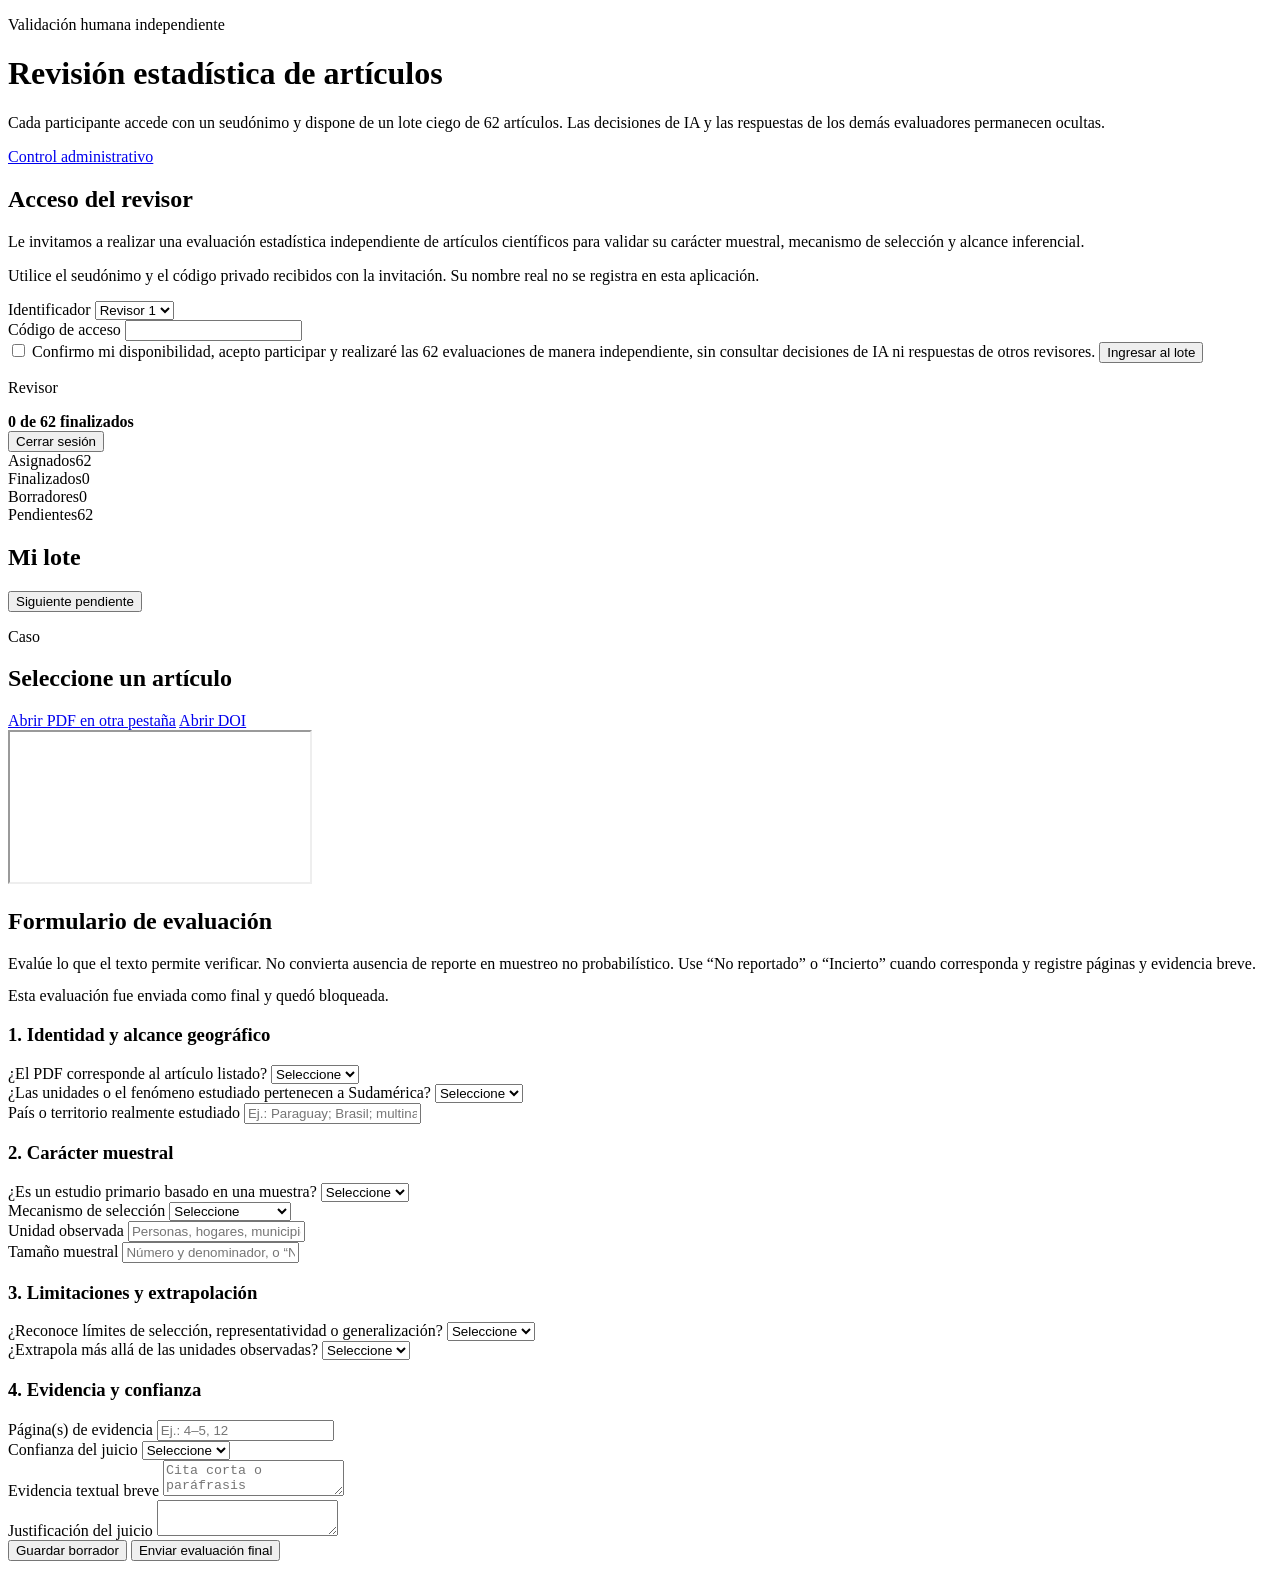
==== apps_script_5x62/Index.html @ a0955115 "feat: add five-reviewer validation workflow" ====
<!doctype html>
<html lang="es">
<head>
  <base target="_top">
  <meta charset="utf-8">
  <meta name="viewport" content="width=device-width, initial-scale=1">
  <?!= include('styles'); ?>
</head>
<body>
  <main class="shell">
    <header class="card hero">
      <div class="hero-row">
        <div>
          <p class="eyebrow">Validación humana independiente</p>
          <h1>Revisión estadística de artículos</h1>
          <p>Cada participante accede con un seudónimo y dispone de un lote ciego de 62 artículos. Las decisiones de IA y las respuestas de los demás evaluadores permanecen ocultas.</p>
        </div>
        <a class="btn btn-secondary" href="<?= appUrl ?>?view=admin" target="_blank" rel="noopener">Control administrativo</a>
      </div>
    </header>

    <section id="login-panel" class="card login" aria-labelledby="login-title">
      <h2 id="login-title">Acceso del revisor</h2>
      <p>Le invitamos a realizar una evaluación estadística independiente de artículos científicos para validar su carácter muestral, mecanismo de selección y alcance inferencial.</p>
      <p class="muted">Utilice el seudónimo y el código privado recibidos con la invitación. Su nombre real no se registra en esta aplicación.</p>
      <form id="login-form" class="stack">
        <div class="field">
          <label for="reviewer-id">Identificador</label>
          <select id="reviewer-id" required>
            <option value="REVISOR-1">Revisor 1</option>
            <option value="REVISOR-2">Revisor 2</option>
            <option value="REVISOR-3">Revisor 3</option>
            <option value="REVISOR-4">Revisor 4</option>
            <option value="REVISOR-5">Revisor 5</option>
          </select>
        </div>
        <div class="field">
          <label for="access-code">Código de acceso</label>
          <input id="access-code" type="password" autocomplete="current-password" required>
        </div>
        <label class="consent" for="accept-participation">
          <input id="accept-participation" type="checkbox" required>
          <span>Confirmo mi disponibilidad, acepto participar y realizaré las 62 evaluaciones de manera independiente, sin consultar decisiones de IA ni respuestas de otros revisores.</span>
        </label>
        <button class="btn" type="submit">Ingresar al lote</button>
        <div id="login-status" class="status" role="status" aria-live="polite"></div>
      </form>
    </section>

    <section id="review-app" class="hidden">
      <div class="card hero" style="margin-top:16px">
        <div class="progress-head">
          <div>
            <p class="eyebrow" id="active-reviewer">Revisor</p>
            <strong id="progress-label">0 de 62 finalizados</strong>
          </div>
          <button id="logout" class="btn btn-secondary" type="button">Cerrar sesión</button>
        </div>
        <div class="progress-track" aria-hidden="true"><div id="progress-bar" class="progress-bar" style="width:0"></div></div>
        <div class="summary-grid">
          <div class="metric"><span class="metric-label">Asignados</span><span id="metric-total" class="metric-value">62</span></div>
          <div class="metric"><span class="metric-label">Finalizados</span><span id="metric-final" class="metric-value">0</span></div>
          <div class="metric"><span class="metric-label">Borradores</span><span id="metric-draft" class="metric-value">0</span></div>
          <div class="metric"><span class="metric-label">Pendientes</span><span id="metric-pending" class="metric-value">62</span></div>
        </div>
      </div>

      <div class="workspace">
        <aside class="card sidebar">
          <div class="section-head">
            <h2>Mi lote</h2>
            <button id="next-pending" class="btn btn-secondary" type="button">Siguiente pendiente</button>
          </div>
          <div id="queue" class="queue" aria-label="Artículos asignados"></div>
        </aside>

        <div class="main">
          <section class="card case-head">
            <p class="eyebrow" id="case-code">Caso</p>
            <h2 id="case-title">Seleccione un artículo</h2>
            <p id="case-meta" class="case-meta"></p>
            <div class="actions" style="justify-content:flex-start;margin-top:12px">
              <a id="open-pdf" class="btn btn-secondary" href="#" target="_blank" rel="noopener">Abrir PDF en otra pestaña</a>
              <a id="open-doi" class="btn btn-secondary hidden" href="#" target="_blank" rel="noopener">Abrir DOI</a>
            </div>
          </section>

          <section class="card viewer" aria-label="Visor PDF">
            <iframe id="pdf-frame" title="Artículo PDF"></iframe>
          </section>

          <section class="card form-card">
            <h2>Formulario de evaluación</h2>
            <div class="protocol">
              Evalúe lo que el texto permite verificar. No convierta ausencia de reporte en muestreo no probabilístico. Use “No reportado” o “Incierto” cuando corresponda y registre páginas y evidencia breve.
            </div>
            <div id="locked-note" class="lock-note hidden" style="margin-top:14px">Esta evaluación fue enviada como final y quedó bloqueada.</div>
            <form id="evaluation-form">
              <section class="form-section">
                <h3>1. Identidad y alcance geográfico</h3>
                <div class="form-grid">
                  <div class="field">
                    <label class="required" for="identidad_pdf">¿El PDF corresponde al artículo listado?</label>
                    <select id="identidad_pdf" name="identidad_pdf"><option value="">Seleccione</option><option value="SI">Sí</option><option value="NO">No</option><option value="INCIERTO">Incierto</option></select>
                  </div>
                  <div class="field">
                    <label class="required" for="estudio_sudamericano">¿Las unidades o el fenómeno estudiado pertenecen a Sudamérica?</label>
                    <select id="estudio_sudamericano" name="estudio_sudamericano"><option value="">Seleccione</option><option value="SI">Sí</option><option value="NO">No</option><option value="INCIERTO">Incierto</option></select>
                  </div>
                  <div class="field full">
                    <label for="pais_territorio">País o territorio realmente estudiado</label>
                    <input id="pais_territorio" name="pais_territorio" maxlength="250" placeholder="Ej.: Paraguay; Brasil; multinacional; no identificable">
                  </div>
                </div>
              </section>

              <section class="form-section">
                <h3>2. Carácter muestral</h3>
                <div class="form-grid">
                  <div class="field">
                    <label class="required" for="estudio_muestral">¿Es un estudio primario basado en una muestra?</label>
                    <select id="estudio_muestral" name="estudio_muestral"><option value="">Seleccione</option><option value="SI">Sí</option><option value="NO">No</option><option value="INCIERTO">Incierto</option></select>
                  </div>
                  <div class="field">
                    <label class="required" for="mecanismo_seleccion">Mecanismo de selección</label>
                    <select id="mecanismo_seleccion" name="mecanismo_seleccion"><option value="">Seleccione</option><option value="PROBABILISTICO">Probabilístico</option><option value="NO_PROBABILISTICO">No probabilístico</option><option value="CENSO">Censo</option><option value="NO_REPORTADO">No reportado</option><option value="NO_APLICA">No aplica</option><option value="INCIERTO">Incierto</option></select>
                  </div>
                  <div class="field">
                    <label for="unidad_observada">Unidad observada</label>
                    <input id="unidad_observada" name="unidad_observada" maxlength="500" placeholder="Personas, hogares, municipios, registros, especímenes…">
                  </div>
                  <div class="field">
                    <label for="tamano_muestral">Tamaño muestral</label>
                    <input id="tamano_muestral" name="tamano_muestral" maxlength="250" placeholder="Número y denominador, o “No reportado”">
                  </div>
                </div>
              </section>

              <section class="form-section">
                <h3>3. Limitaciones y extrapolación</h3>
                <div class="form-grid">
                  <div class="field">
                    <label class="required" for="reconoce_limitaciones">¿Reconoce límites de selección, representatividad o generalización?</label>
                    <select id="reconoce_limitaciones" name="reconoce_limitaciones"><option value="">Seleccione</option><option value="SI">Sí</option><option value="NO">No</option><option value="INCIERTO">Incierto</option><option value="NO_APLICA">No aplica</option></select>
                  </div>
                  <div class="field">
                    <label class="required" for="extrapola">¿Extrapola más allá de las unidades observadas?</label>
                    <select id="extrapola" name="extrapola"><option value="">Seleccione</option><option value="SI">Sí</option><option value="NO">No</option><option value="INCIERTO">Incierto</option><option value="NO_APLICA">No aplica</option></select>
                  </div>
                </div>
              </section>

              <section class="form-section">
                <h3>4. Evidencia y confianza</h3>
                <div class="form-grid">
                  <div class="field">
                    <label class="required" for="paginas_evidencia">Página(s) de evidencia</label>
                    <input id="paginas_evidencia" name="paginas_evidencia" maxlength="250" placeholder="Ej.: 4–5, 12">
                  </div>
                  <div class="field">
                    <label class="required" for="confianza">Confianza del juicio</label>
                    <select id="confianza" name="confianza"><option value="">Seleccione</option><option value="ALTA">Alta</option><option value="MEDIA">Media</option><option value="BAJA">Baja</option></select>
                  </div>
                  <div class="field full">
                    <label class="required" for="evidencia_breve">Evidencia textual breve</label>
                    <textarea id="evidencia_breve" name="evidencia_breve" maxlength="2000" placeholder="Cita corta o paráfrasis verificable"></textarea>
                  </div>
                  <div class="field full">
                    <label class="required" for="justificacion">Justificación del juicio</label>
                    <textarea id="justificacion" name="justificacion" class="long" maxlength="3000"></textarea>
                  </div>
                </div>
              </section>

              <div class="actions" style="justify-content:flex-start">
                <button id="save-draft" class="btn btn-secondary" type="button">Guardar borrador</button>
                <button id="submit-final" class="btn" type="button">Enviar evaluación final</button>
              </div>
              <div id="save-status" class="status" role="status" aria-live="polite"></div>
            </form>
          </section>
        </div>
      </div>
    </section>
  </main>

  <script>
    const APP_URL = <?!= JSON.stringify(appUrl) ?>;
    const FORM_FIELDS = [
      'identidad_pdf', 'estudio_sudamericano', 'pais_territorio',
      'estudio_muestral', 'unidad_observada', 'tamano_muestral',
      'mecanismo_seleccion', 'reconoce_limitaciones', 'extrapola',
      'paginas_evidencia', 'evidencia_breve', 'justificacion', 'confianza'
    ];
    const state = { reviewerId: '', accessCode: '', data: null, currentId: '' };

    function callServer(name, ...args) {
      return new Promise((resolve, reject) => {
        google.script.run
          .withSuccessHandler(resolve)
          .withFailureHandler(error => reject(new Error(error && error.message ? error.message : String(error))))
          [name](...args);
      });
    }

    function setStatus(id, message, tone = '') {
      const node = document.getElementById(id);
      node.textContent = message || '';
      node.className = `status ${tone}`.trim();
    }

    function currentItem() {
      return state.data?.items.find(item => item.assignment_id === state.currentId) || null;
    }

    function evaluationStatus(item) {
      if (!item.evaluation) return 'pending';
      return item.evaluation.estado === 'FINAL' ? 'final' : 'draft';
    }

    function renderSummary() {
      const total = state.data.total;
      const finalCount = state.data.finalizados;
      const draftCount = state.data.borradores;
      document.getElementById('active-reviewer').textContent = state.data.reviewer_label;
      document.getElementById('progress-label').textContent = `${finalCount} de ${total} finalizados`;
      document.getElementById('progress-bar').style.width = `${total ? finalCount / total * 100 : 0}%`;
      document.getElementById('metric-total').textContent = total;
      document.getElementById('metric-final').textContent = finalCount;
      document.getElementById('metric-draft').textContent = draftCount;
      document.getElementById('metric-pending').textContent = total - finalCount - draftCount;
    }

    function renderQueue() {
      const target = document.getElementById('queue');
      target.replaceChildren();
      state.data.items.forEach(item => {
        const status = evaluationStatus(item);
        const button = document.createElement('button');
        button.type = 'button';
        button.className = `queue-item ${status} ${item.assignment_id === state.currentId ? 'active' : ''}`;
        const badge = document.createElement('span');
        badge.className = `badge ${status}`;
        badge.textContent = status === 'final' ? 'Final' : status === 'draft' ? 'Borrador' : 'Pendiente';
        const label = document.createElement('strong');
        label.textContent = `${String(item.review_order).padStart(2, '0')} · ${item.case_code}`;
        const title = document.createElement('div');
        title.className = 'queue-title';
        title.textContent = item.titulo;
        const meta = document.createElement('div');
        meta.className = 'queue-meta';
        meta.textContent = `${item.anio || 's/f'} · ${item.macroarea}`;
        button.append(label, document.createTextNode(' '), badge, title, meta);
        button.addEventListener('click', () => selectItem(item.assignment_id));
        target.appendChild(button);
      });
    }

    function hydrateForm(item) {
      const evaluation = item.evaluation || {};
      FORM_FIELDS.forEach(field => {
        document.getElementById(field).value = evaluation[field] || '';
      });
      const locked = evaluation.estado === 'FINAL';
      document.getElementById('locked-note').classList.toggle('hidden', !locked);
      document.querySelectorAll('#evaluation-form input, #evaluation-form select, #evaluation-form textarea, #evaluation-form button')
        .forEach(control => { control.disabled = locked; });
      setStatus('save-status', locked ? 'Evaluación final registrada.' : '', locked ? 'success' : '');
    }

    function renderCase() {
      const item = currentItem();
      if (!item) return;
      document.getElementById('case-code').textContent = `${String(item.review_order).padStart(2, '0')} · ${item.case_code}`;
      document.getElementById('case-title').textContent = item.titulo;
      document.getElementById('case-meta').textContent = [item.revista, item.anio, item.macroarea].filter(Boolean).join(' · ');
      document.getElementById('pdf-frame').src = item.pdf_preview_url;
      document.getElementById('open-pdf').href = item.pdf_preview_url.replace('/preview', '/view');
      const doi = document.getElementById('open-doi');
      doi.classList.toggle('hidden', !item.doi);
      doi.href = item.doi || '#';
      hydrateForm(item);
    }

    function selectItem(assignmentId) {
      state.currentId = assignmentId;
      renderQueue();
      renderCase();
      window.scrollTo({ top: document.getElementById('review-app').offsetTop, behavior: 'smooth' });
    }

    function chooseInitialItem(preferredId = '') {
      const preferred = state.data.items.find(item => item.assignment_id === preferredId);
      const pending = state.data.items.find(item => evaluationStatus(item) !== 'final');
      state.currentId = (preferred || pending || state.data.items[0]).assignment_id;
    }

    async function refresh(preferredId = state.currentId) {
      state.data = await callServer('getReviewerState', state.reviewerId, state.accessCode);
      if (state.data.total !== 62) throw new Error(`Lote incompleto: ${state.data.total}/62`);
      chooseInitialItem(preferredId);
      renderSummary();
      renderQueue();
      renderCase();
    }

    function collectPayload(status) {
      const item = currentItem();
      const payload = { assignment_id: item.assignment_id, case_code: item.case_code, estado: status };
      FORM_FIELDS.forEach(field => { payload[field] = document.getElementById(field).value.trim(); });
      return payload;
    }

    async function save(status) {
      const button = status === 'FINAL' ? document.getElementById('submit-final') : document.getElementById('save-draft');
      if (status === 'FINAL' && !window.confirm('La evaluación final quedará bloqueada. ¿Desea enviarla?')) return;
      button.disabled = true;
      setStatus('save-status', status === 'FINAL' ? 'Enviando evaluación final…' : 'Guardando borrador…');
      try {
        const current = state.currentId;
        await callServer('saveEvaluation', state.reviewerId, state.accessCode, collectPayload(status));
        await refresh(current);
        setStatus('save-status', status === 'FINAL' ? 'Evaluación final registrada.' : 'Borrador guardado.', 'success');
        if (status === 'FINAL') {
          const next = state.data.items.find(item => evaluationStatus(item) !== 'final');
          if (next) selectItem(next.assignment_id);
        }
      } catch (error) {
        setStatus('save-status', error.message, 'error');
      } finally {
        if (evaluationStatus(currentItem()) !== 'final') button.disabled = false;
      }
    }

    document.getElementById('login-form').addEventListener('submit', async event => {
      event.preventDefault();
      const reviewerId = document.getElementById('reviewer-id').value;
      const accessCode = document.getElementById('access-code').value.trim();
      setStatus('login-status', 'Verificando acceso…');
      try {
        state.reviewerId = reviewerId;
        state.accessCode = accessCode;
        const accepted = document.getElementById('accept-participation').checked;
        state.data = await callServer('startParticipation', reviewerId, accessCode, accepted);
        if (state.data.total !== 62) throw new Error(`Lote incompleto: ${state.data.total}/62`);
        chooseInitialItem();
        renderSummary();
        renderQueue();
        renderCase();
        localStorage.setItem('r5x62_reviewer_id', reviewerId);
        document.getElementById('login-panel').classList.add('hidden');
        document.getElementById('review-app').classList.remove('hidden');
      } catch (error) {
        state.accessCode = '';
        setStatus('login-status', error.message, 'error');
      }
    });

    document.getElementById('save-draft').addEventListener('click', () => save('BORRADOR'));
    document.getElementById('submit-final').addEventListener('click', () => save('FINAL'));
    document.getElementById('next-pending').addEventListener('click', () => {
      const next = state.data.items.find(item => evaluationStatus(item) !== 'final');
      if (next) selectItem(next.assignment_id);
    });
    document.getElementById('logout').addEventListener('click', () => {
      state.accessCode = '';
      state.data = null;
      document.getElementById('access-code').value = '';
      document.getElementById('review-app').classList.add('hidden');
      document.getElementById('login-panel').classList.remove('hidden');
    });

    const queryReviewer = new URLSearchParams(location.search).get('reviewer');
    const remembered = localStorage.getItem('r5x62_reviewer_id');
    const validReviewers = ['REVISOR-1', 'REVISOR-2', 'REVISOR-3', 'REVISOR-4', 'REVISOR-5'];
    if (validReviewers.includes(queryReviewer)) document.getElementById('reviewer-id').value = queryReviewer;
    else if (validReviewers.includes(remembered)) document.getElementById('reviewer-id').value = remembered;
  </script>
</body>
</html>
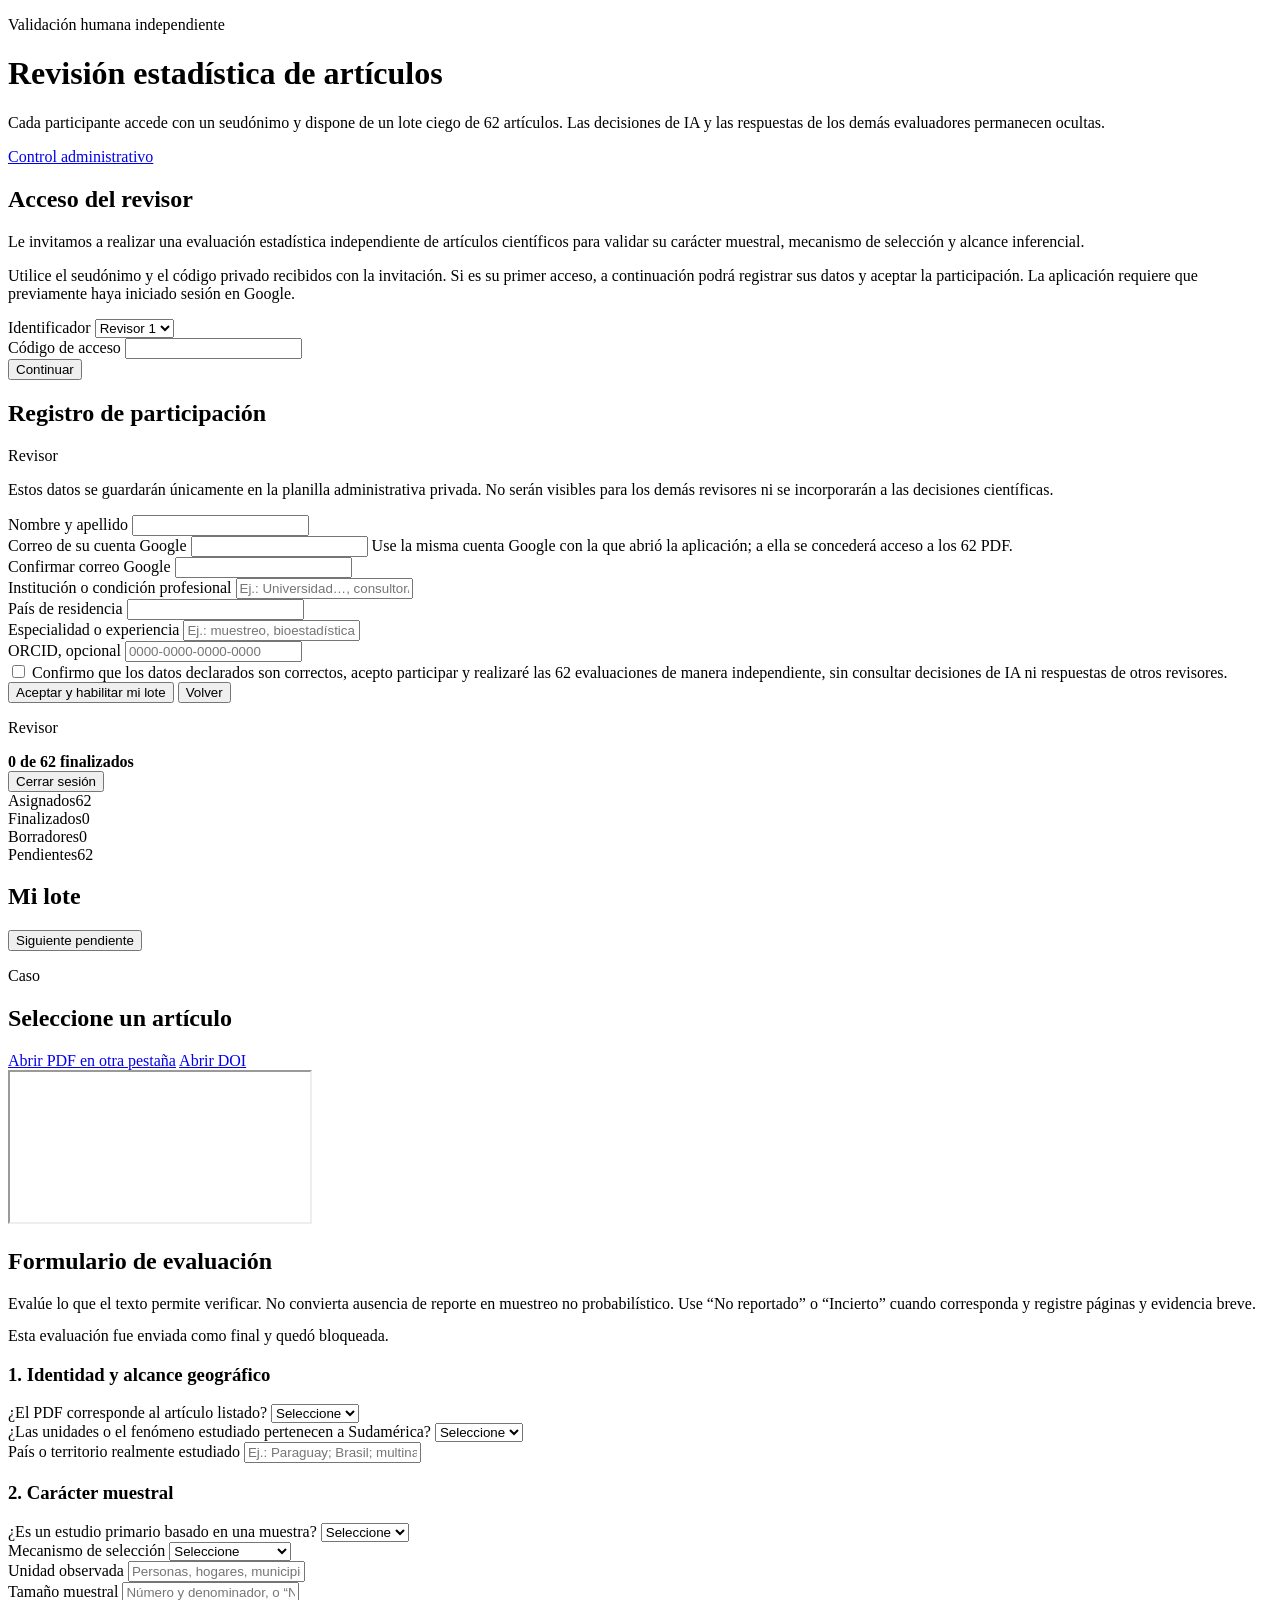
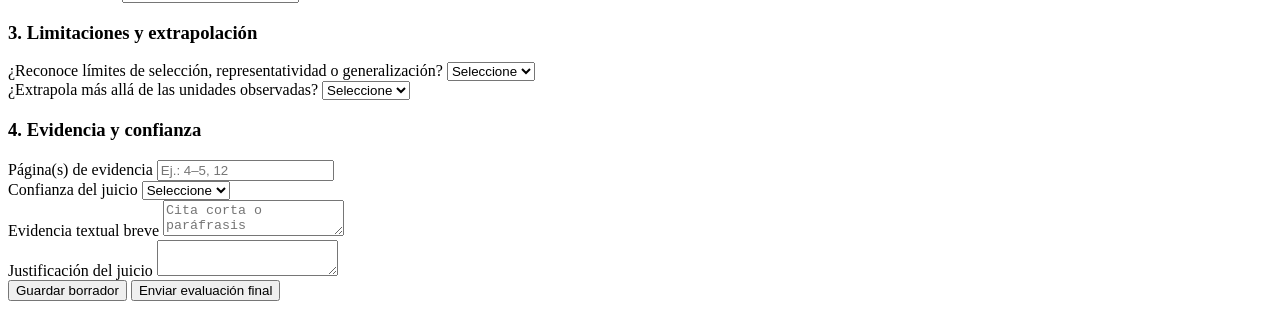
==== commit 923cab58: "feat: add reviewer self-registration" ====
--- a/apps_script_5x62/Index.html
+++ b/apps_script_5x62/Index.html
@@ -22,7 +22,7 @@
     <section id="login-panel" class="card login" aria-labelledby="login-title">
       <h2 id="login-title">Acceso del revisor</h2>
       <p>Le invitamos a realizar una evaluación estadística independiente de artículos científicos para validar su carácter muestral, mecanismo de selección y alcance inferencial.</p>
-      <p class="muted">Utilice el seudónimo y el código privado recibidos con la invitación. Su nombre real no se registra en esta aplicación.</p>
+      <p class="muted">Utilice el seudónimo y el código privado recibidos con la invitación. Si es su primer acceso, a continuación podrá registrar sus datos y aceptar la participación. La aplicación requiere que previamente haya iniciado sesión en Google.</p>
       <form id="login-form" class="stack">
         <div class="field">
           <label for="reviewer-id">Identificador</label>
@@ -38,12 +38,56 @@
           <label for="access-code">Código de acceso</label>
           <input id="access-code" type="password" autocomplete="current-password" required>
         </div>
+        <button class="btn" type="submit">Continuar</button>
+        <div id="login-status" class="status" role="status" aria-live="polite"></div>
+      </form>
+    </section>
+
+    <section id="registration-panel" class="card login hidden" aria-labelledby="registration-title">
+      <h2 id="registration-title">Registro de participación</h2>
+      <p id="registration-reviewer" class="eyebrow">Revisor</p>
+      <p class="muted">Estos datos se guardarán únicamente en la planilla administrativa privada. No serán visibles para los demás revisores ni se incorporarán a las decisiones científicas.</p>
+      <form id="registration-form" class="stack">
+        <div class="form-grid">
+          <div class="field full">
+            <label class="required" for="participant-name">Nombre y apellido</label>
+            <input id="participant-name" maxlength="200" autocomplete="name" required>
+          </div>
+          <div class="field">
+            <label class="required" for="participant-email">Correo de su cuenta Google</label>
+            <input id="participant-email" type="email" maxlength="254" autocomplete="email" required>
+            <span class="muted small">Use la misma cuenta Google con la que abrió la aplicación; a ella se concederá acceso a los 62 PDF.</span>
+          </div>
+          <div class="field">
+            <label class="required" for="participant-email-confirm">Confirmar correo Google</label>
+            <input id="participant-email-confirm" type="email" maxlength="254" autocomplete="off" required>
+          </div>
+          <div class="field full">
+            <label class="required" for="participant-institution">Institución o condición profesional</label>
+            <input id="participant-institution" maxlength="250" placeholder="Ej.: Universidad…, consultor/a independiente" required>
+          </div>
+          <div class="field">
+            <label for="participant-country">País de residencia</label>
+            <input id="participant-country" maxlength="120" autocomplete="country-name">
+          </div>
+          <div class="field">
+            <label class="required" for="participant-specialty">Especialidad o experiencia</label>
+            <input id="participant-specialty" maxlength="250" placeholder="Ej.: muestreo, bioestadística, encuestas" required>
+          </div>
+          <div class="field full">
+            <label for="participant-orcid">ORCID, opcional</label>
+            <input id="participant-orcid" maxlength="40" placeholder="0000-0000-0000-0000" inputmode="numeric">
+          </div>
+        </div>
         <label class="consent" for="accept-participation">
           <input id="accept-participation" type="checkbox" required>
-          <span>Confirmo mi disponibilidad, acepto participar y realizaré las 62 evaluaciones de manera independiente, sin consultar decisiones de IA ni respuestas de otros revisores.</span>
+          <span>Confirmo que los datos declarados son correctos, acepto participar y realizaré las 62 evaluaciones de manera independiente, sin consultar decisiones de IA ni respuestas de otros revisores.</span>
         </label>
-        <button class="btn" type="submit">Ingresar al lote</button>
-        <div id="login-status" class="status" role="status" aria-live="polite"></div>
+        <div class="actions" style="justify-content:flex-start">
+          <button class="btn" type="submit">Aceptar y habilitar mi lote</button>
+          <button id="cancel-registration" class="btn btn-secondary" type="button">Volver</button>
+        </div>
+        <div id="registration-status" class="status" role="status" aria-live="polite"></div>
       </form>
     </section>
 
@@ -192,7 +236,7 @@
       'mecanismo_seleccion', 'reconoce_limitaciones', 'extrapola',
       'paginas_evidencia', 'evidencia_breve', 'justificacion', 'confianza'
     ];
-    const state = { reviewerId: '', accessCode: '', data: null, currentId: '' };
+    const state = { reviewerId: '', reviewerLabel: '', accessCode: '', data: null, currentId: '' };
 
     function callServer(name, ...args) {
       return new Promise((resolve, reject) => {
@@ -304,6 +348,19 @@
       renderCase();
     }
 
+    function enterReviewApp(data) {
+      state.data = data;
+      if (state.data.total !== 62) throw new Error(`Lote incompleto: ${state.data.total}/62`);
+      chooseInitialItem();
+      renderSummary();
+      renderQueue();
+      renderCase();
+      localStorage.setItem('r5x62_reviewer_id', state.reviewerId);
+      document.getElementById('login-panel').classList.add('hidden');
+      document.getElementById('registration-panel').classList.add('hidden');
+      document.getElementById('review-app').classList.remove('hidden');
+    }
+
     function collectPayload(status) {
       const item = currentItem();
       const payload = { assignment_id: item.assignment_id, case_code: item.case_code, estado: status };
@@ -340,20 +397,49 @@
       try {
         state.reviewerId = reviewerId;
         state.accessCode = accessCode;
-        const accepted = document.getElementById('accept-participation').checked;
-        state.data = await callServer('startParticipation', reviewerId, accessCode, accepted);
-        if (state.data.total !== 62) throw new Error(`Lote incompleto: ${state.data.total}/62`);
-        chooseInitialItem();
-        renderSummary();
-        renderQueue();
-        renderCase();
-        localStorage.setItem('r5x62_reviewer_id', reviewerId);
-        document.getElementById('login-panel').classList.add('hidden');
-        document.getElementById('review-app').classList.remove('hidden');
+        const access = await callServer('getAccessStatus', reviewerId, accessCode);
+        state.reviewerLabel = access.reviewer_label;
+        if (access.registered) {
+          enterReviewApp(await callServer('getReviewerState', reviewerId, accessCode));
+        } else {
+          document.getElementById('registration-reviewer').textContent = access.reviewer_label;
+          document.getElementById('login-panel').classList.add('hidden');
+          document.getElementById('registration-panel').classList.remove('hidden');
+          document.getElementById('participant-name').focus();
+        }
       } catch (error) {
         state.accessCode = '';
         setStatus('login-status', error.message, 'error');
       }
+    });
+
+    document.getElementById('registration-form').addEventListener('submit', async event => {
+      event.preventDefault();
+      const profile = {
+        nombre_completo: document.getElementById('participant-name').value.trim(),
+        correo_google: document.getElementById('participant-email').value.trim(),
+        confirmar_correo: document.getElementById('participant-email-confirm').value.trim(),
+        institucion: document.getElementById('participant-institution').value.trim(),
+        pais: document.getElementById('participant-country').value.trim(),
+        especialidad: document.getElementById('participant-specialty').value.trim(),
+        orcid: document.getElementById('participant-orcid').value.trim()
+      };
+      setStatus('registration-status', 'Registrando la aceptación y habilitando los PDF…');
+      try {
+        const accepted = document.getElementById('accept-participation').checked;
+        const data = await callServer('registerParticipation', state.reviewerId, state.accessCode, profile, accepted);
+        enterReviewApp(data);
+      } catch (error) {
+        setStatus('registration-status', error.message, 'error');
+      }
+    });
+
+    document.getElementById('cancel-registration').addEventListener('click', () => {
+      state.accessCode = '';
+      document.getElementById('access-code').value = '';
+      document.getElementById('registration-panel').classList.add('hidden');
+      document.getElementById('login-panel').classList.remove('hidden');
+      setStatus('registration-status', '');
     });
 
     document.getElementById('save-draft').addEventListener('click', () => save('BORRADOR'));
@@ -367,6 +453,7 @@
       state.data = null;
       document.getElementById('access-code').value = '';
       document.getElementById('review-app').classList.add('hidden');
+      document.getElementById('registration-panel').classList.add('hidden');
       document.getElementById('login-panel').classList.remove('hidden');
     });
 
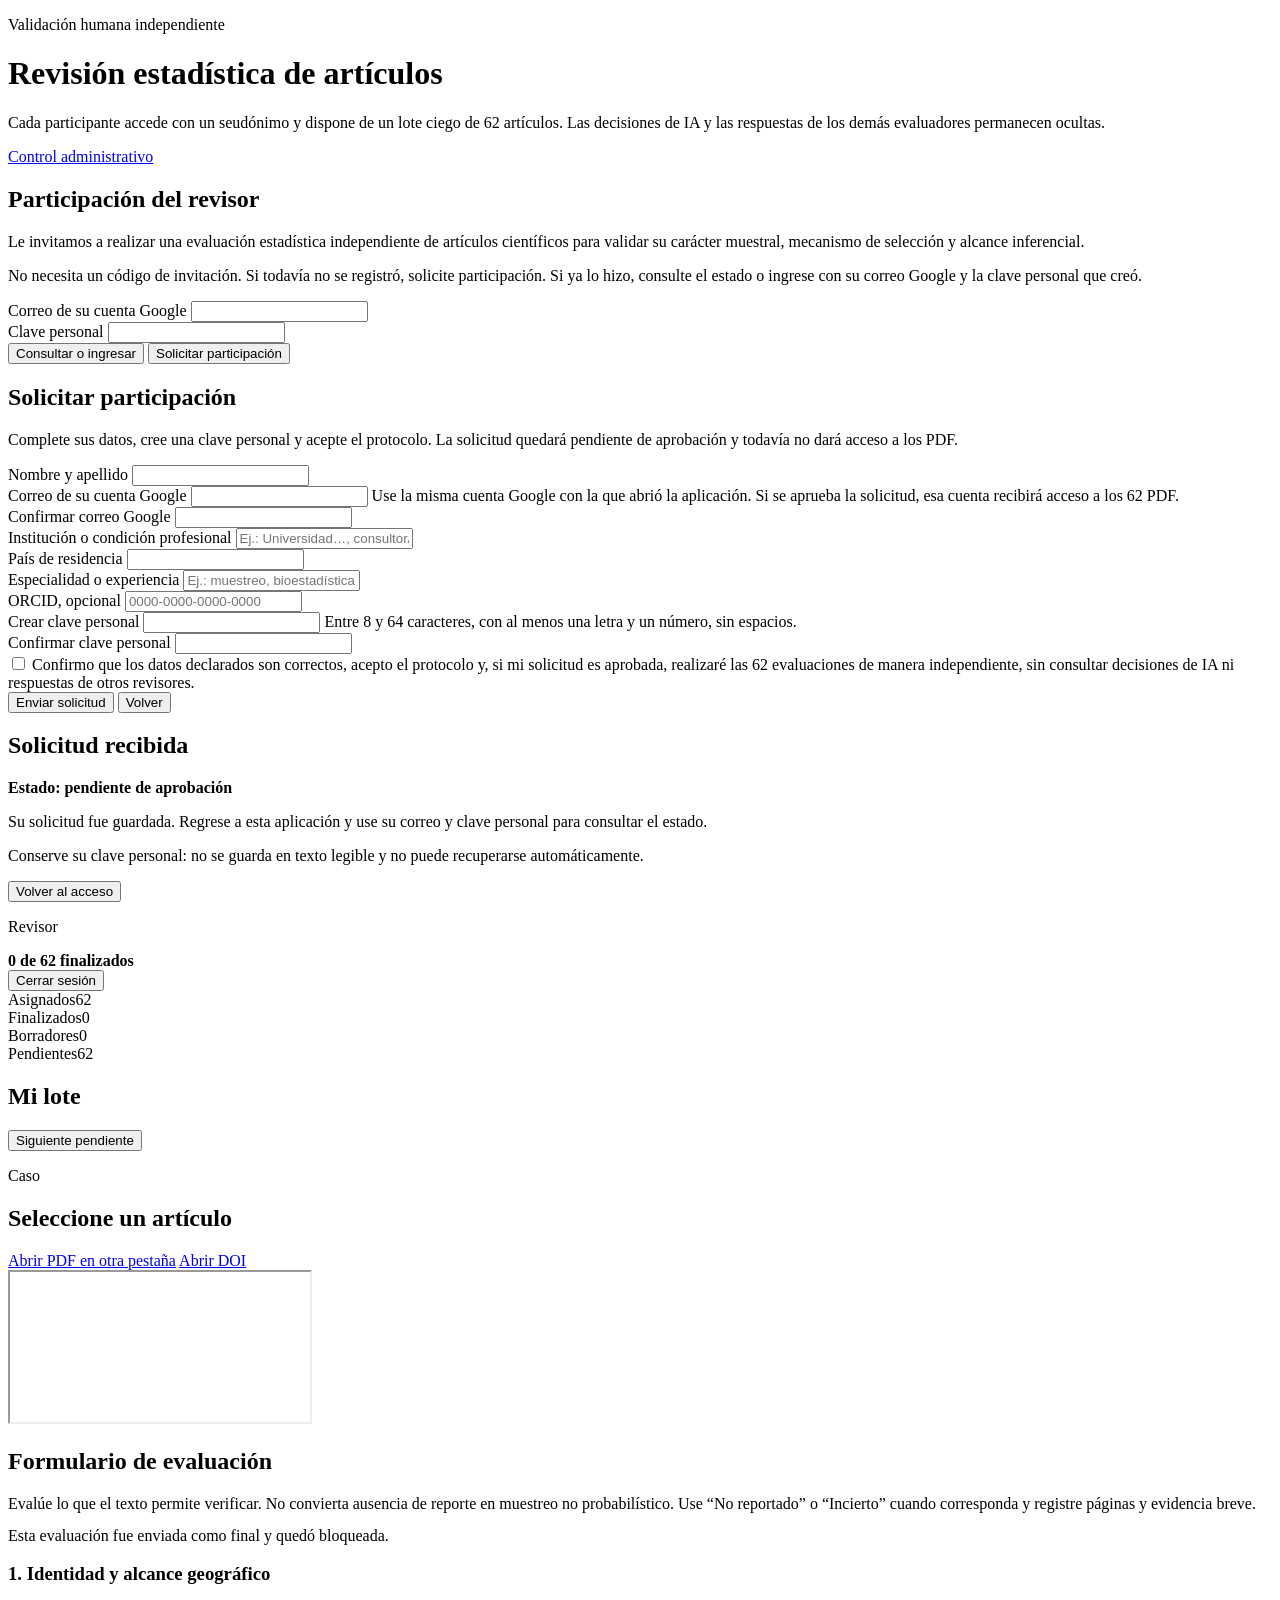
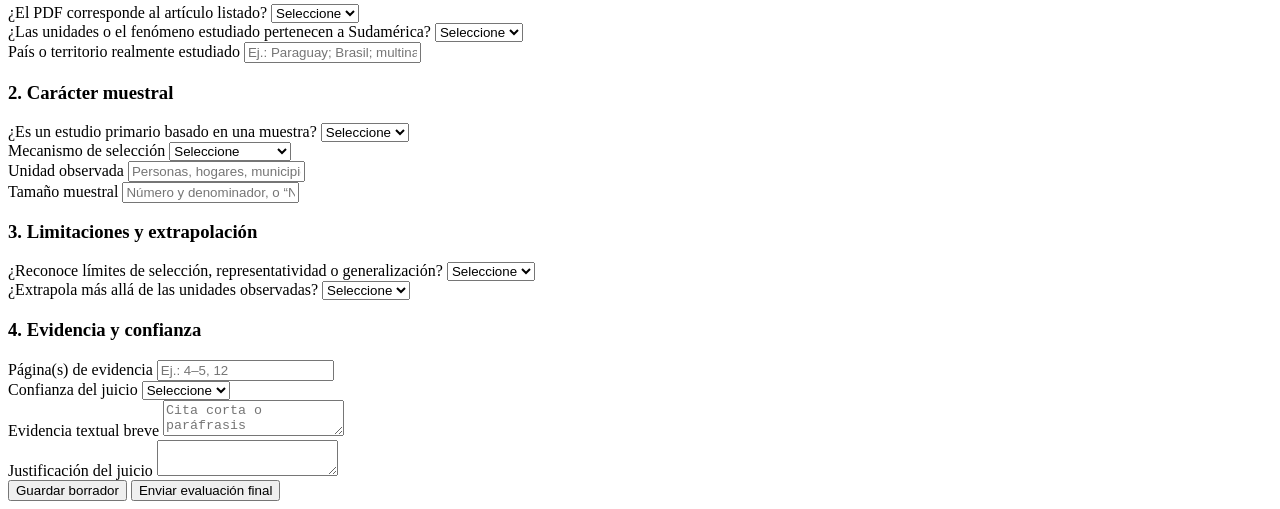
==== commit 976964b0: "feat: add public reviewer access requests" ====
--- a/apps_script_5x62/Index.html
+++ b/apps_script_5x62/Index.html
@@ -19,35 +19,29 @@
       </div>
     </header>
 
-    <section id="login-panel" class="card login" aria-labelledby="login-title">
-      <h2 id="login-title">Acceso del revisor</h2>
+    <section id="access-panel" class="card login" aria-labelledby="access-title">
+      <h2 id="access-title">Participación del revisor</h2>
       <p>Le invitamos a realizar una evaluación estadística independiente de artículos científicos para validar su carácter muestral, mecanismo de selección y alcance inferencial.</p>
-      <p class="muted">Utilice el seudónimo y el código privado recibidos con la invitación. Si es su primer acceso, a continuación podrá registrar sus datos y aceptar la participación. La aplicación requiere que previamente haya iniciado sesión en Google.</p>
-      <form id="login-form" class="stack">
+      <p class="muted">No necesita un código de invitación. Si todavía no se registró, solicite participación. Si ya lo hizo, consulte el estado o ingrese con su correo Google y la clave personal que creó.</p>
+      <form id="access-form" class="stack">
         <div class="field">
-          <label for="reviewer-id">Identificador</label>
-          <select id="reviewer-id" required>
-            <option value="REVISOR-1">Revisor 1</option>
-            <option value="REVISOR-2">Revisor 2</option>
-            <option value="REVISOR-3">Revisor 3</option>
-            <option value="REVISOR-4">Revisor 4</option>
-            <option value="REVISOR-5">Revisor 5</option>
-          </select>
+          <label for="access-email">Correo de su cuenta Google</label>
+          <input id="access-email" type="email" maxlength="254" autocomplete="email" required>
         </div>
         <div class="field">
-          <label for="access-code">Código de acceso</label>
-          <input id="access-code" type="password" autocomplete="current-password" required>
-        </div>
-        <button class="btn" type="submit">Continuar</button>
-        <div id="login-status" class="status" role="status" aria-live="polite"></div>
+          <label for="personal-code">Clave personal</label>
+          <input id="personal-code" type="password" maxlength="64" autocomplete="current-password" required>
+        </div>
+        <button class="btn" type="submit">Consultar o ingresar</button>
+        <button id="start-request" class="btn btn-secondary" type="button">Solicitar participación</button>
+        <div id="access-status" class="status" role="status" aria-live="polite"></div>
       </form>
     </section>
 
-    <section id="registration-panel" class="card login hidden" aria-labelledby="registration-title">
-      <h2 id="registration-title">Registro de participación</h2>
-      <p id="registration-reviewer" class="eyebrow">Revisor</p>
-      <p class="muted">Estos datos se guardarán únicamente en la planilla administrativa privada. No serán visibles para los demás revisores ni se incorporarán a las decisiones científicas.</p>
-      <form id="registration-form" class="stack">
+    <section id="request-panel" class="card login hidden" aria-labelledby="request-title">
+      <h2 id="request-title">Solicitar participación</h2>
+      <p class="muted">Complete sus datos, cree una clave personal y acepte el protocolo. La solicitud quedará pendiente de aprobación y todavía no dará acceso a los PDF.</p>
+      <form id="request-form" class="stack">
         <div class="form-grid">
           <div class="field full">
             <label class="required" for="participant-name">Nombre y apellido</label>
@@ -56,7 +50,7 @@
           <div class="field">
             <label class="required" for="participant-email">Correo de su cuenta Google</label>
             <input id="participant-email" type="email" maxlength="254" autocomplete="email" required>
-            <span class="muted small">Use la misma cuenta Google con la que abrió la aplicación; a ella se concederá acceso a los 62 PDF.</span>
+            <span class="muted small">Use la misma cuenta Google con la que abrió la aplicación. Si se aprueba la solicitud, esa cuenta recibirá acceso a los 62 PDF.</span>
           </div>
           <div class="field">
             <label class="required" for="participant-email-confirm">Confirmar correo Google</label>
@@ -78,17 +72,36 @@
             <label for="participant-orcid">ORCID, opcional</label>
             <input id="participant-orcid" maxlength="40" placeholder="0000-0000-0000-0000" inputmode="numeric">
           </div>
+          <div class="field">
+            <label class="required" for="request-personal-code">Crear clave personal</label>
+            <input id="request-personal-code" type="password" minlength="8" maxlength="64" autocomplete="new-password" required>
+            <span class="muted small">Entre 8 y 64 caracteres, con al menos una letra y un número, sin espacios.</span>
+          </div>
+          <div class="field">
+            <label class="required" for="request-personal-code-confirm">Confirmar clave personal</label>
+            <input id="request-personal-code-confirm" type="password" minlength="8" maxlength="64" autocomplete="new-password" required>
+          </div>
         </div>
         <label class="consent" for="accept-participation">
           <input id="accept-participation" type="checkbox" required>
-          <span>Confirmo que los datos declarados son correctos, acepto participar y realizaré las 62 evaluaciones de manera independiente, sin consultar decisiones de IA ni respuestas de otros revisores.</span>
+          <span>Confirmo que los datos declarados son correctos, acepto el protocolo y, si mi solicitud es aprobada, realizaré las 62 evaluaciones de manera independiente, sin consultar decisiones de IA ni respuestas de otros revisores.</span>
         </label>
         <div class="actions" style="justify-content:flex-start">
-          <button class="btn" type="submit">Aceptar y habilitar mi lote</button>
-          <button id="cancel-registration" class="btn btn-secondary" type="button">Volver</button>
-        </div>
-        <div id="registration-status" class="status" role="status" aria-live="polite"></div>
+          <button class="btn" type="submit">Enviar solicitud</button>
+          <button id="cancel-request" class="btn btn-secondary" type="button">Volver</button>
+        </div>
+        <div id="request-status" class="status" role="status" aria-live="polite"></div>
       </form>
+    </section>
+
+    <section id="request-result-panel" class="card login hidden" aria-labelledby="request-result-title">
+      <h2 id="request-result-title">Solicitud recibida</h2>
+      <div class="protocol">
+        <strong>Estado: pendiente de aprobación</strong>
+        <p>Su solicitud <span id="request-result-id"></span> fue guardada. Regrese a esta aplicación y use su correo y clave personal para consultar el estado.</p>
+      </div>
+      <p class="muted">Conserve su clave personal: no se guarda en texto legible y no puede recuperarse automáticamente.</p>
+      <button id="return-to-access" class="btn" type="button">Volver al acceso</button>
     </section>
 
     <section id="review-app" class="hidden">
@@ -236,7 +249,7 @@
       'mecanismo_seleccion', 'reconoce_limitaciones', 'extrapola',
       'paginas_evidencia', 'evidencia_breve', 'justificacion', 'confianza'
     ];
-    const state = { reviewerId: '', reviewerLabel: '', accessCode: '', data: null, currentId: '' };
+    const state = { email: '', personalCode: '', reviewerId: '', reviewerLabel: '', data: null, currentId: '' };
 
     function callServer(name, ...args) {
       return new Promise((resolve, reject) => {
@@ -340,7 +353,11 @@
     }
 
     async function refresh(preferredId = state.currentId) {
-      state.data = await callServer('getReviewerState', state.reviewerId, state.accessCode);
+      const access = await callServer('getApplicantAccess', state.email, state.personalCode);
+      if (access.status !== 'APPROVED' || !access.data) throw new Error('Su solicitud todavía no está aprobada.');
+      state.reviewerId = access.reviewer_id;
+      state.reviewerLabel = access.reviewer_label;
+      state.data = access.data;
       if (state.data.total !== 62) throw new Error(`Lote incompleto: ${state.data.total}/62`);
       chooseInitialItem(preferredId);
       renderSummary();
@@ -355,9 +372,10 @@
       renderSummary();
       renderQueue();
       renderCase();
-      localStorage.setItem('r5x62_reviewer_id', state.reviewerId);
-      document.getElementById('login-panel').classList.add('hidden');
-      document.getElementById('registration-panel').classList.add('hidden');
+      localStorage.setItem('r5x62_email', state.email);
+      document.getElementById('access-panel').classList.add('hidden');
+      document.getElementById('request-panel').classList.add('hidden');
+      document.getElementById('request-result-panel').classList.add('hidden');
       document.getElementById('review-app').classList.remove('hidden');
     }
 
@@ -375,7 +393,7 @@
       setStatus('save-status', status === 'FINAL' ? 'Enviando evaluación final…' : 'Guardando borrador…');
       try {
         const current = state.currentId;
-        await callServer('saveEvaluation', state.reviewerId, state.accessCode, collectPayload(status));
+        await callServer('saveApplicantEvaluation', state.email, state.personalCode, collectPayload(status));
         await refresh(current);
         setStatus('save-status', status === 'FINAL' ? 'Evaluación final registrada.' : 'Borrador guardado.', 'success');
         if (status === 'FINAL') {
@@ -389,31 +407,41 @@
       }
     }
 
-    document.getElementById('login-form').addEventListener('submit', async event => {
+    document.getElementById('access-form').addEventListener('submit', async event => {
       event.preventDefault();
-      const reviewerId = document.getElementById('reviewer-id').value;
-      const accessCode = document.getElementById('access-code').value.trim();
-      setStatus('login-status', 'Verificando acceso…');
+      const email = document.getElementById('access-email').value.trim();
+      const personalCode = document.getElementById('personal-code').value.trim();
+      setStatus('access-status', 'Consultando solicitud…');
       try {
-        state.reviewerId = reviewerId;
-        state.accessCode = accessCode;
-        const access = await callServer('getAccessStatus', reviewerId, accessCode);
+        state.email = email;
+        state.personalCode = personalCode;
+        const access = await callServer('getApplicantAccess', email, personalCode);
+        localStorage.setItem('r5x62_email', email);
+        if (access.status === 'PENDING') {
+          setStatus('access-status', `Solicitud ${access.request_id}: pendiente de aprobación.`, 'success');
+          return;
+        }
+        if (access.status === 'REJECTED') {
+          setStatus('access-status', `Solicitud ${access.request_id}: no aprobada. Contacte al coordinador si necesita una revisión.`, 'error');
+          return;
+        }
+        if (access.status !== 'APPROVED' || !access.data) throw new Error('Estado de solicitud no reconocido.');
+        state.reviewerId = access.reviewer_id;
         state.reviewerLabel = access.reviewer_label;
-        if (access.registered) {
-          enterReviewApp(await callServer('getReviewerState', reviewerId, accessCode));
-        } else {
-          document.getElementById('registration-reviewer').textContent = access.reviewer_label;
-          document.getElementById('login-panel').classList.add('hidden');
-          document.getElementById('registration-panel').classList.remove('hidden');
-          document.getElementById('participant-name').focus();
-        }
+        enterReviewApp(access.data);
       } catch (error) {
-        state.accessCode = '';
-        setStatus('login-status', error.message, 'error');
+        state.personalCode = '';
+        setStatus('access-status', error.message, 'error');
       }
     });
 
-    document.getElementById('registration-form').addEventListener('submit', async event => {
+    document.getElementById('start-request').addEventListener('click', () => {
+      document.getElementById('access-panel').classList.add('hidden');
+      document.getElementById('request-panel').classList.remove('hidden');
+      document.getElementById('participant-name').focus();
+    });
+
+    document.getElementById('request-form').addEventListener('submit', async event => {
       event.preventDefault();
       const profile = {
         nombre_completo: document.getElementById('participant-name').value.trim(),
@@ -424,22 +452,36 @@
         especialidad: document.getElementById('participant-specialty').value.trim(),
         orcid: document.getElementById('participant-orcid').value.trim()
       };
-      setStatus('registration-status', 'Registrando la aceptación y habilitando los PDF…');
+      const personalCode = document.getElementById('request-personal-code').value.trim();
+      const confirmation = document.getElementById('request-personal-code-confirm').value.trim();
+      setStatus('request-status', 'Guardando solicitud…');
       try {
         const accepted = document.getElementById('accept-participation').checked;
-        const data = await callServer('registerParticipation', state.reviewerId, state.accessCode, profile, accepted);
-        enterReviewApp(data);
+        const result = await callServer('submitAccessRequest', profile, personalCode, confirmation, accepted);
+        state.email = result.correo_google;
+        localStorage.setItem('r5x62_email', state.email);
+        document.getElementById('request-personal-code').value = '';
+        document.getElementById('request-personal-code-confirm').value = '';
+        document.getElementById('request-result-id').textContent = result.request_id;
+        document.getElementById('request-panel').classList.add('hidden');
+        document.getElementById('request-result-panel').classList.remove('hidden');
       } catch (error) {
-        setStatus('registration-status', error.message, 'error');
+        setStatus('request-status', error.message, 'error');
       }
     });
 
-    document.getElementById('cancel-registration').addEventListener('click', () => {
-      state.accessCode = '';
-      document.getElementById('access-code').value = '';
-      document.getElementById('registration-panel').classList.add('hidden');
-      document.getElementById('login-panel').classList.remove('hidden');
-      setStatus('registration-status', '');
+    document.getElementById('cancel-request').addEventListener('click', () => {
+      document.getElementById('request-panel').classList.add('hidden');
+      document.getElementById('access-panel').classList.remove('hidden');
+      setStatus('request-status', '');
+    });
+
+    document.getElementById('return-to-access').addEventListener('click', () => {
+      document.getElementById('access-email').value = state.email;
+      document.getElementById('personal-code').value = '';
+      document.getElementById('request-result-panel').classList.add('hidden');
+      document.getElementById('access-panel').classList.remove('hidden');
+      document.getElementById('personal-code').focus();
     });
 
     document.getElementById('save-draft').addEventListener('click', () => save('BORRADOR'));
@@ -449,19 +491,17 @@
       if (next) selectItem(next.assignment_id);
     });
     document.getElementById('logout').addEventListener('click', () => {
-      state.accessCode = '';
+      state.personalCode = '';
       state.data = null;
-      document.getElementById('access-code').value = '';
+      document.getElementById('personal-code').value = '';
       document.getElementById('review-app').classList.add('hidden');
-      document.getElementById('registration-panel').classList.add('hidden');
-      document.getElementById('login-panel').classList.remove('hidden');
-    });
-
-    const queryReviewer = new URLSearchParams(location.search).get('reviewer');
-    const remembered = localStorage.getItem('r5x62_reviewer_id');
-    const validReviewers = ['REVISOR-1', 'REVISOR-2', 'REVISOR-3', 'REVISOR-4', 'REVISOR-5'];
-    if (validReviewers.includes(queryReviewer)) document.getElementById('reviewer-id').value = queryReviewer;
-    else if (validReviewers.includes(remembered)) document.getElementById('reviewer-id').value = remembered;
+      document.getElementById('request-panel').classList.add('hidden');
+      document.getElementById('request-result-panel').classList.add('hidden');
+      document.getElementById('access-panel').classList.remove('hidden');
+    });
+
+    const rememberedEmail = localStorage.getItem('r5x62_email');
+    if (rememberedEmail) document.getElementById('access-email').value = rememberedEmail;
   </script>
 </body>
 </html>
